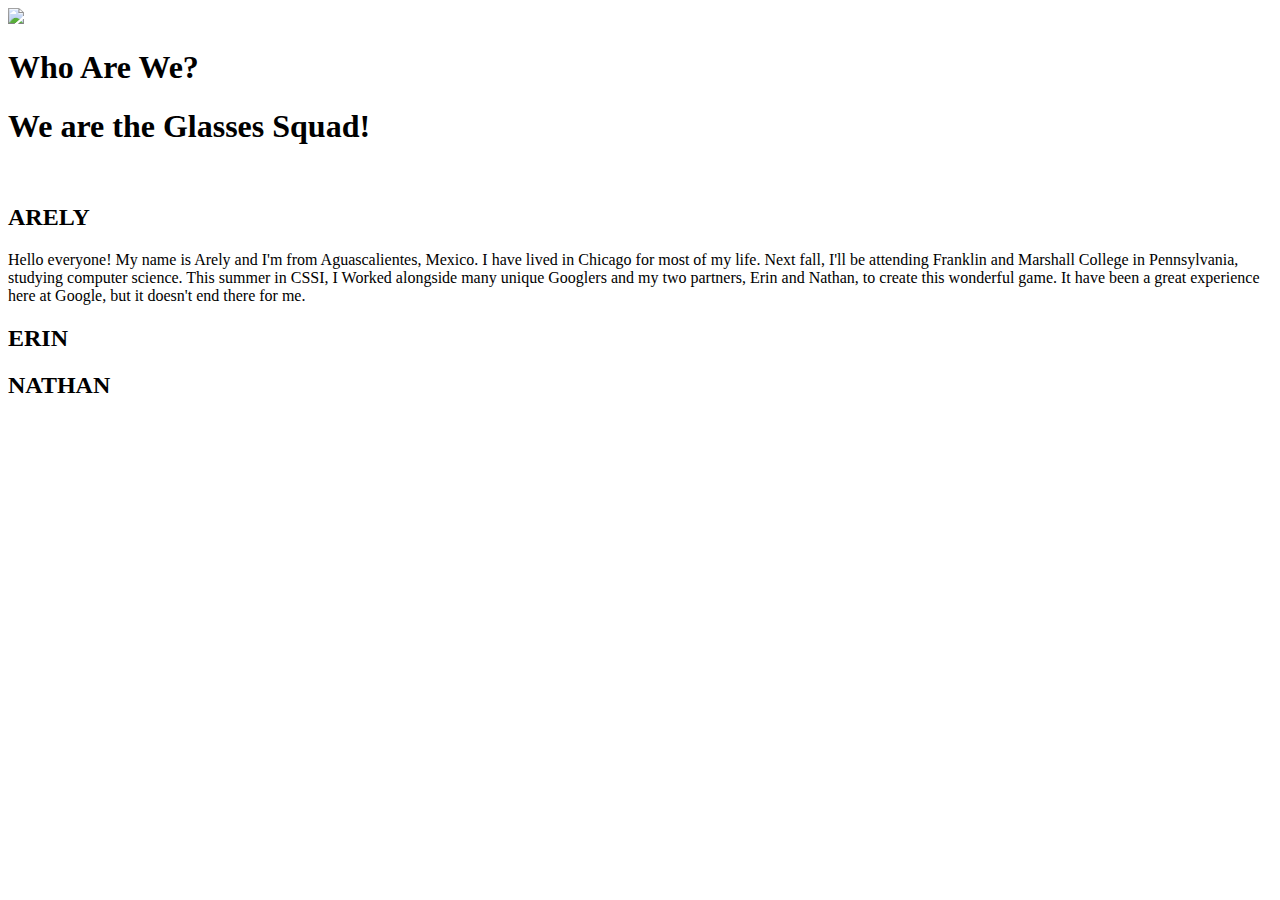
==== finding-android1/templates/about_us.html @ 256755ac "ALMOST DONE v1.2" ====
<!DOCTYPE html>
<html>
  <head>
    <title>About Us</title>
    <link href='http://fonts.googleapis.com/css?family=Orbitron' rel='stylesheet' type='text/css'>
    <link rel="stylesheet" type="text/css" href="stylesheets/style.css">
    <script src="https://ajax.googleapis.com/ajax/libs/jquery/2.1.4/jquery.min.js"></script>
    <link rel="stylesheet" href="//code.jquery.com/ui/1.11.4/themes/smoothness/jquery-ui.css">
    <script src="scripts/javascript.js"></script>
  </head>

  <body>
    <div class="header">
      <a href ="/">
      <img src="images/new_android_logo.jpg">
    </a>

      <h1>Who Are We?</h1>

      <h1> We are the Glasses Squad! </h1>
      <br>

  <h2> ARELY </h2>
  <p>  Hello everyone! My name is Arely and I'm from Aguascalientes, Mexico. I have lived in Chicago for most of my life. Next fall, I'll be attending Franklin and Marshall College in Pennsylvania, studying computer science. This summer in CSSI, I Worked alongside many unique Googlers and my two partners, Erin and Nathan, to create this wonderful game. It have been a great experience here at Google, but it doesn't end there for me. </p>

  <h2> ERIN </h2>
  <p> </p>

  <h2> NATHAN </h2>

  </body>
</html>
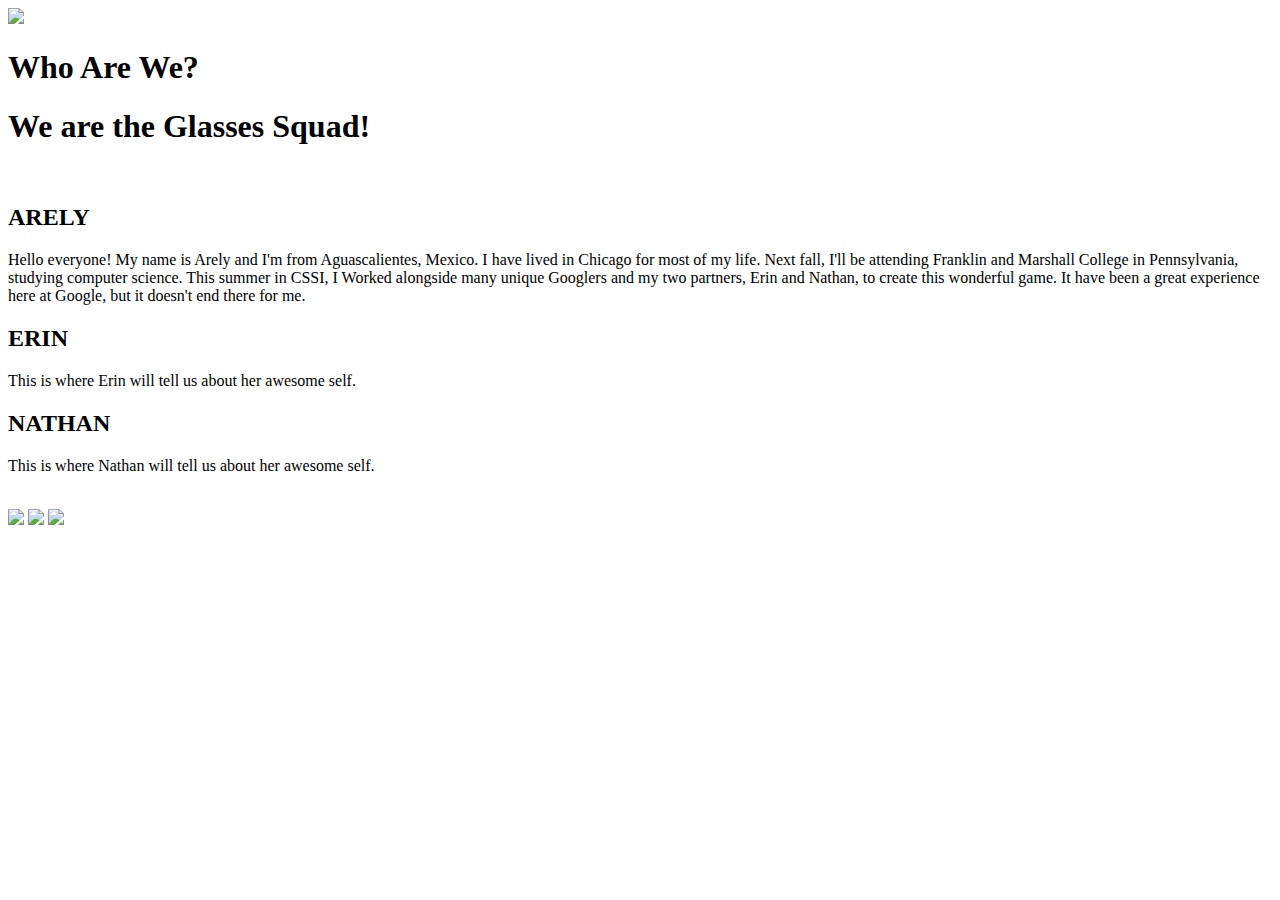
==== commit 22d6b07d: "Fixed attempts" ====
--- a/finding-android1/templates/about_us.html
+++ b/finding-android1/templates/about_us.html
@@ -9,24 +9,29 @@
     <script src="scripts/javascript.js"></script>
   </head>
 
-  <body>
+  <body class = "aboutusbody">
     <div class="header">
       <a href ="/">
       <img src="images/new_android_logo.jpg">
     </a>
 
+      <!-- <div class="bgaboutus">
+        <img id="android_glasses" src="http://androidgenes.com/wp-content/uploads/2012/02/android_glasses.jpg">
+      </div> -->
+
       <h1>Who Are We?</h1>
-
       <h1> We are the Glasses Squad! </h1>
       <br>
-
   <h2> ARELY </h2>
   <p>  Hello everyone! My name is Arely and I'm from Aguascalientes, Mexico. I have lived in Chicago for most of my life. Next fall, I'll be attending Franklin and Marshall College in Pennsylvania, studying computer science. This summer in CSSI, I Worked alongside many unique Googlers and my two partners, Erin and Nathan, to create this wonderful game. It have been a great experience here at Google, but it doesn't end there for me. </p>
+  <h2> ERIN </h2>
+  <p> This is where Erin will tell us about her awesome self. </p>
+  <h2> NATHAN </h2>
+  <p> This is where Nathan will tell us about her awesome self. </p>
+<br>
 
-  <h2> ERIN </h2>
-  <p> </p>
-
-  <h2> NATHAN </h2>
-
+  <img src="http://img.talkandroid.com/uploads/2012/05/droid-logo-pink.png"></img>
+  <img src="http://img.talkandroid.com/uploads/2012/05/droid-logo-pink.png"></img>
+  <img src="http://devlup.com/wp-content/uploads/2010/07/droid-logo-light-blue.png"></img>
   </body>
 </html>
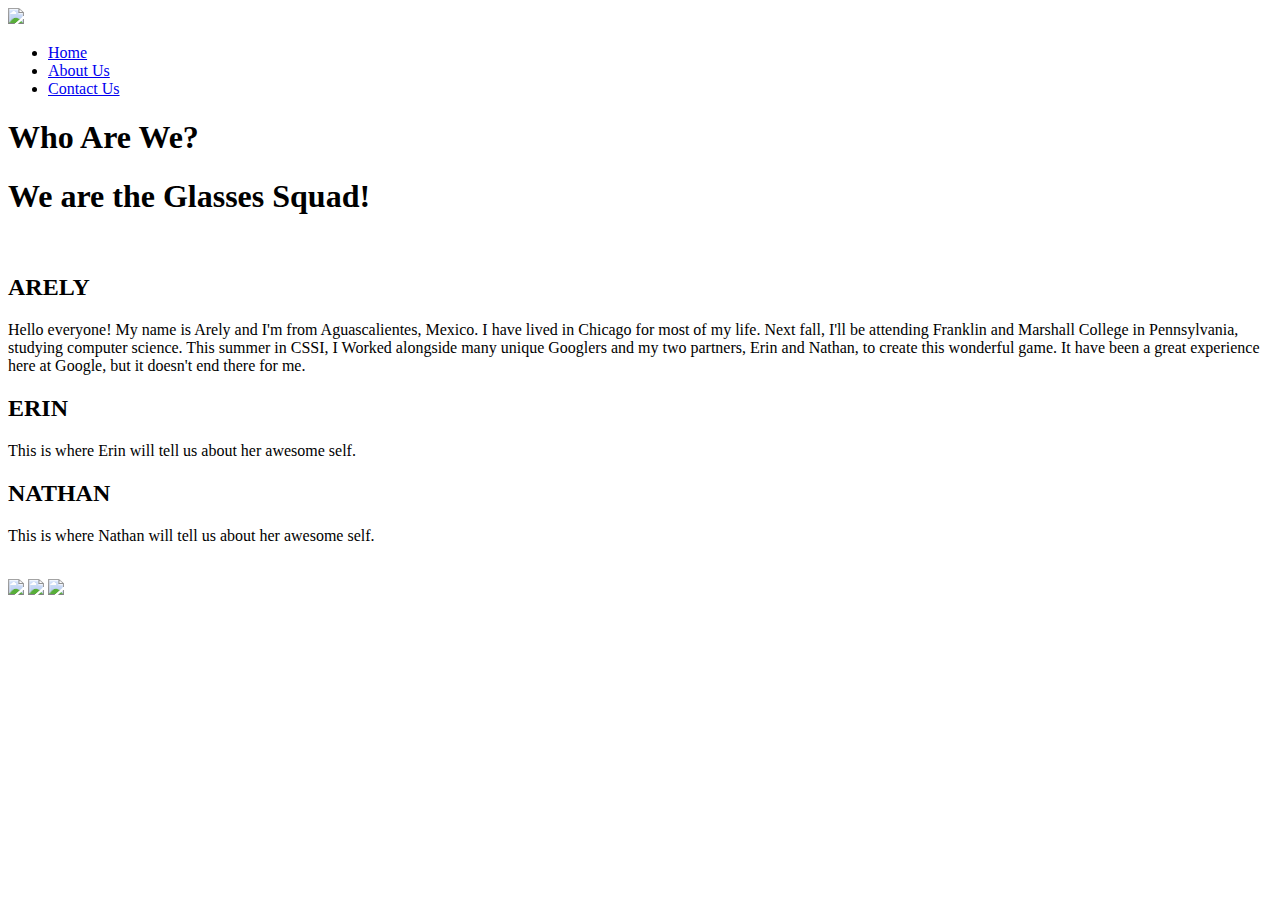
==== commit 6fd50e60: "Added nav bar" ====
--- a/finding-android1/templates/about_us.html
+++ b/finding-android1/templates/about_us.html
@@ -10,10 +10,17 @@
   </head>
 
   <body class = "aboutusbody">
-    <div class="header">
-      <a href ="/">
-      <img src="images/new_android_logo.jpg">
-    </a>
+    <div class="headerContent">
+      <a href="/"><img id="android_logo" src="images/new_android_logo.jpg"></a>
+      <div class="nav">
+        <ul>
+          <li><a href="/">Home</a></li>
+          <li><a href="/about_us">About Us</a></li>
+          <li><a href="#">Contact Us</a></li>
+        </ul>
+      </div>
+    </div>
+    <div class="headerLine"></div>
 
       <!-- <div class="bgaboutus">
         <img id="android_glasses" src="http://androidgenes.com/wp-content/uploads/2012/02/android_glasses.jpg">
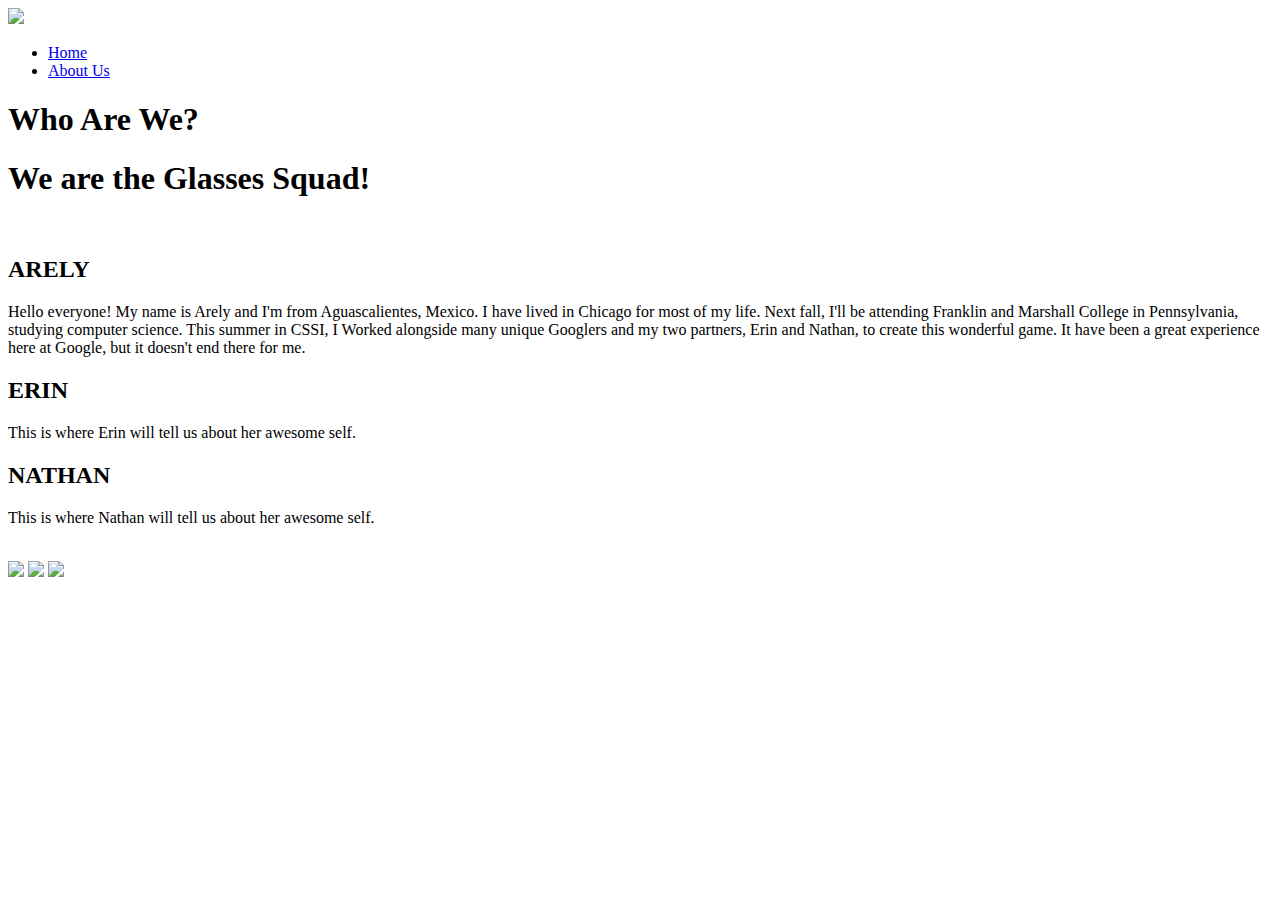
==== commit c7e90307: "Fixed congratz pic center" ====
--- a/finding-android1/templates/about_us.html
+++ b/finding-android1/templates/about_us.html
@@ -16,7 +16,6 @@
         <ul>
           <li><a href="/">Home</a></li>
           <li><a href="/about_us">About Us</a></li>
-          <li><a href="#">Contact Us</a></li>
         </ul>
       </div>
     </div>
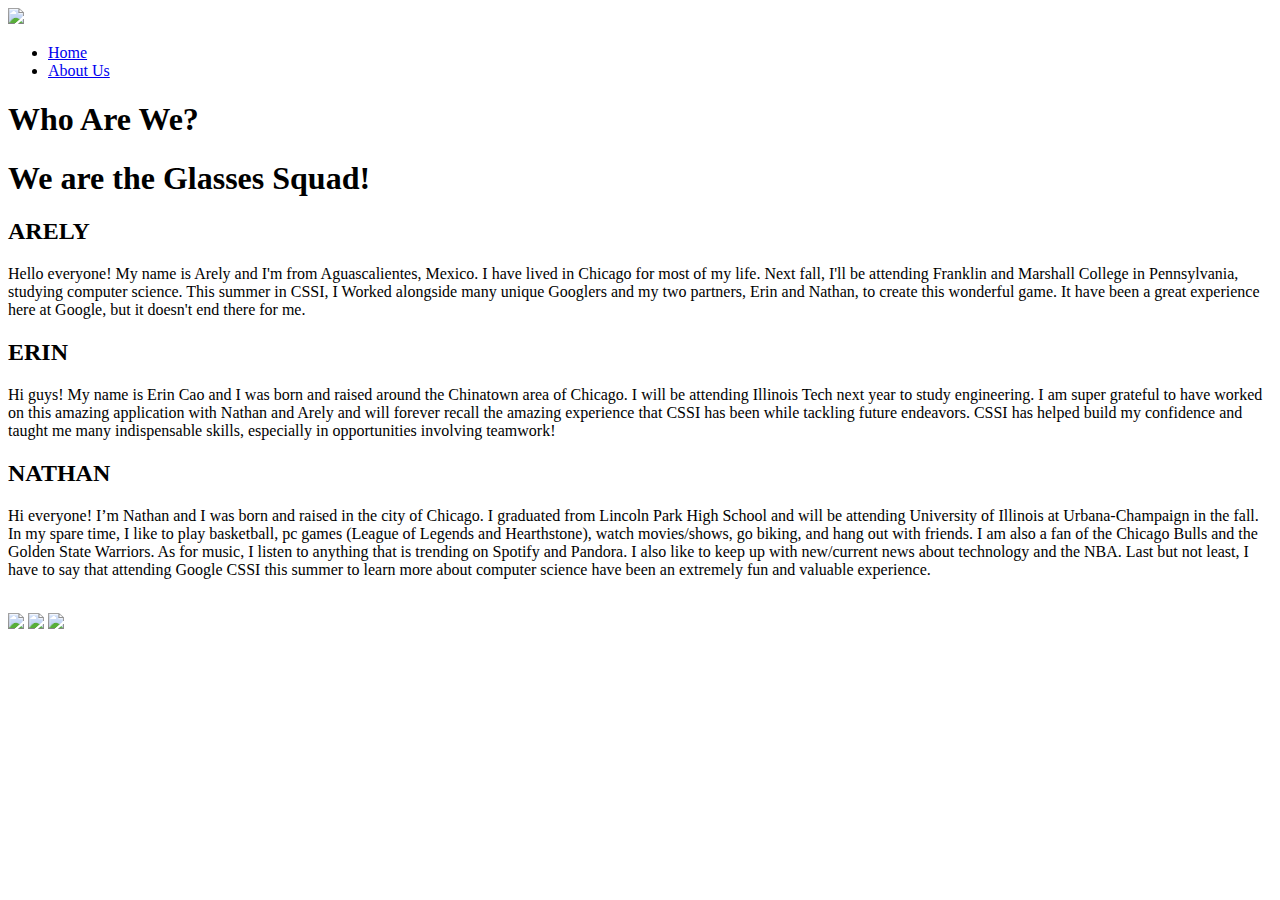
==== commit fe50aab3: "DONE" ====
--- a/finding-android1/templates/about_us.html
+++ b/finding-android1/templates/about_us.html
@@ -27,14 +27,16 @@
 
       <h1>Who Are We?</h1>
       <h1> We are the Glasses Squad! </h1>
+
+      <div class="us">
+      <h2> ARELY </h2>
+      <p>  Hello everyone! My name is Arely and I'm from Aguascalientes, Mexico. I have lived in Chicago for most of my life. Next fall, I'll be attending Franklin and Marshall College in Pennsylvania, studying computer science. This summer in CSSI, I Worked alongside many unique Googlers and my two partners, Erin and Nathan, to create this wonderful game. It have been a great experience here at Google, but it doesn't end there for me. </p>
+      <h2> ERIN </h2>
+      <p> Hi guys! My name is Erin Cao and I was born and raised around the Chinatown area of Chicago. I will be attending Illinois Tech next year to study engineering. I am super grateful to have worked on this amazing application with Nathan and Arely and will forever recall the amazing experience that CSSI has been while tackling future endeavors. CSSI has helped build my confidence and taught me many indispensable skills, especially in opportunities involving teamwork! ﻿</p>
+      <h2> NATHAN </h2>
+      <p>Hi everyone! I’m Nathan and I was born and raised in the city of Chicago. I graduated from Lincoln Park High School and will be attending University of Illinois at Urbana-Champaign in the fall. In my spare time, I like to play basketball, pc games (League of Legends and Hearthstone), watch movies/shows, go biking, and hang out with friends. I am also a fan of the Chicago Bulls and the Golden State Warriors. As for music, I listen to anything that is trending on Spotify and Pandora. I also like to keep up with new/current news about technology and the NBA. Last but not least, I have to say that attending Google CSSI this summer to learn more about computer science have been an extremely fun and valuable experience.</p>
+     </div>
       <br>
-  <h2> ARELY </h2>
-  <p>  Hello everyone! My name is Arely and I'm from Aguascalientes, Mexico. I have lived in Chicago for most of my life. Next fall, I'll be attending Franklin and Marshall College in Pennsylvania, studying computer science. This summer in CSSI, I Worked alongside many unique Googlers and my two partners, Erin and Nathan, to create this wonderful game. It have been a great experience here at Google, but it doesn't end there for me. </p>
-  <h2> ERIN </h2>
-  <p> This is where Erin will tell us about her awesome self. </p>
-  <h2> NATHAN </h2>
-  <p> This is where Nathan will tell us about her awesome self. </p>
-<br>
 
   <img src="http://img.talkandroid.com/uploads/2012/05/droid-logo-pink.png"></img>
   <img src="http://img.talkandroid.com/uploads/2012/05/droid-logo-pink.png"></img>
